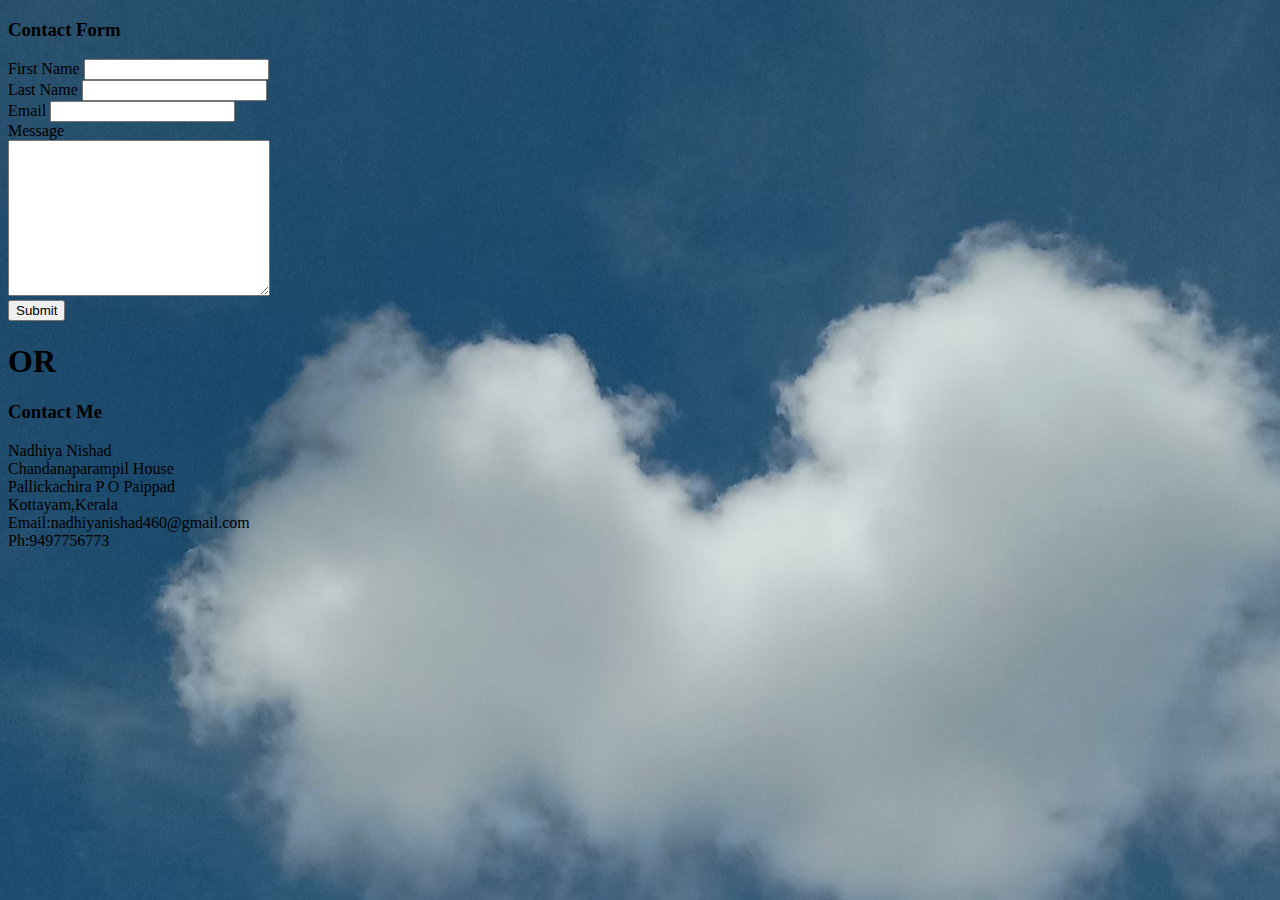
==== contact.html @ ee641acb "new work" ====
<!DOCTYPE html>
<html lang="en">
<head>
    <meta charset="UTF-8">
    <meta http-equiv="X-UA-Compatible" content="IE=edge">
    <meta name="viewport" content="width=device-width, initial-scale=1.0">
    <title>Document</title>
    <style>
        body{
            background-image: url("./images/IMG_20230213_225107.jpg");
        }
    </style>
</head>
<body>
    <div class="container">
        <h3>Contact Form</h3>
        <form action="#" name="contact_form">
            <label for="first_name">First Name</label>
            <input name="first_name" type="text" required placeholder=""/>
            <br>
            <label for="last_name">Last Name</label>
            <input name="last_name" type="text" required placeholder=""/>
            <br>
            <label for="email">Email</label>
            <input name="email" type="email" required placeholder=""/>
            <br>
            <label for="message">Message</label><br>
            <textarea name="message" cols="30" rows="10" placeholder="Enter your message here ..." required> </textarea>
            <div class="center">
                <input type="submit" value="Submit">
            </div>
        </form>	
    </div>
    <p><h1>OR</h1></p>
            <h3>Contact Me</h3>
            <p>Nadhiya Nishad<br>
            Chandanaparampil House<br>Pallickachira P O Paippad<br>Kottayam,Kerala<br>
            Email:nadhiyanishad460@gmail.com<br>
            Ph:9497756773</p>
</body>
</html>
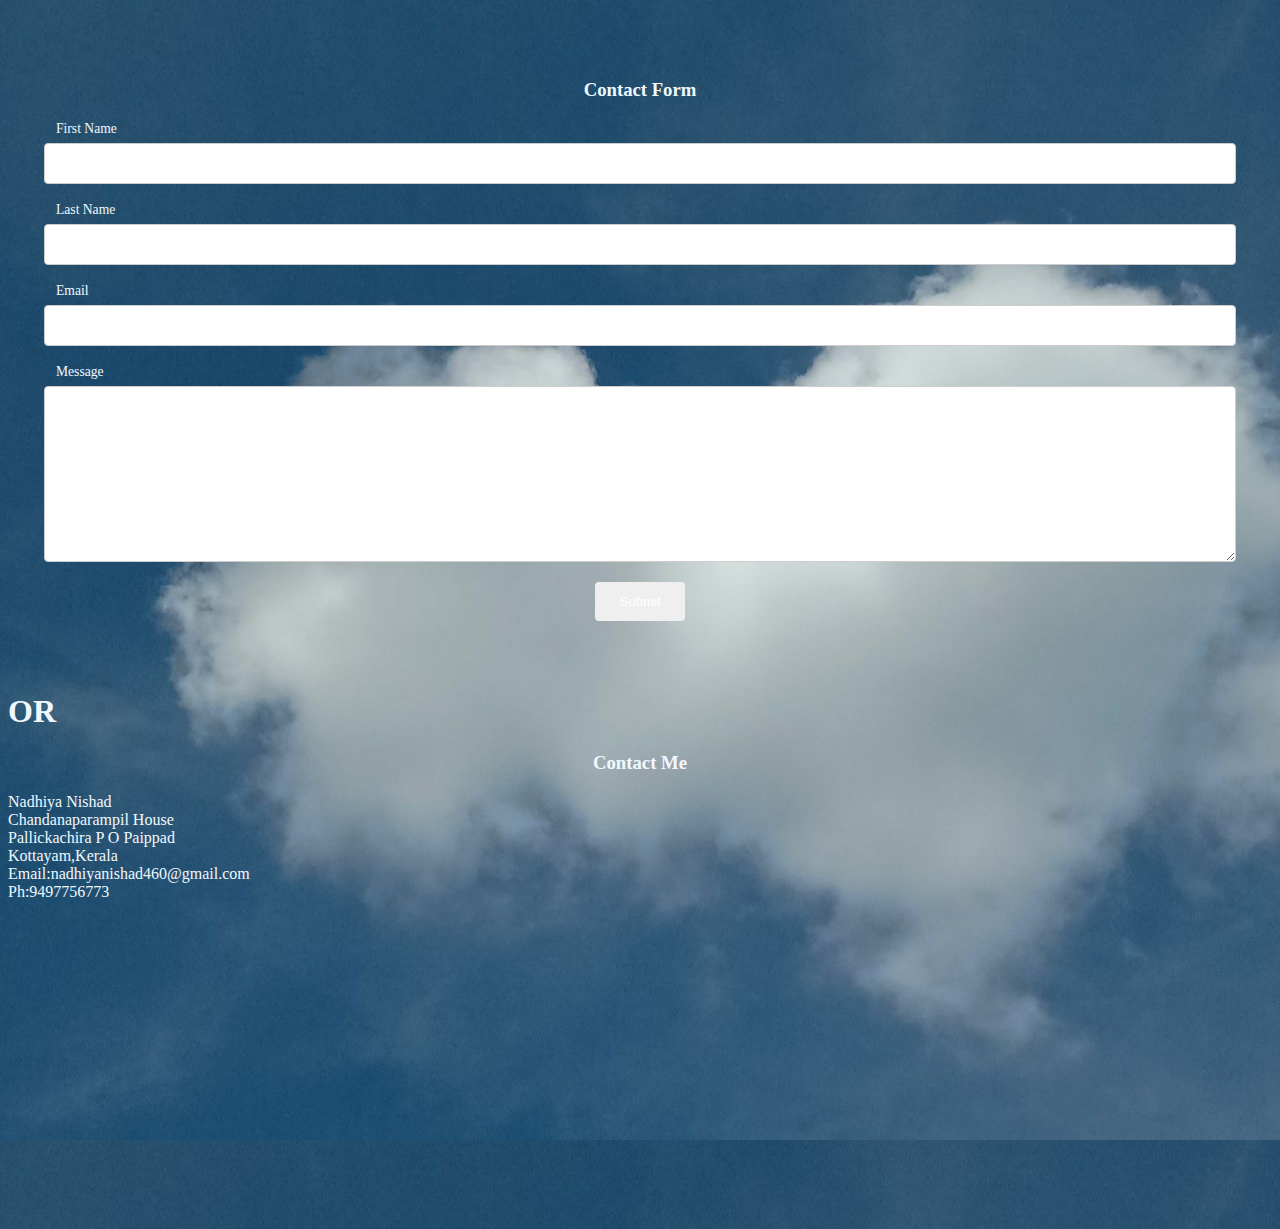
==== commit 7f7e5954: "new work" ====
--- a/contact.html
+++ b/contact.html
@@ -5,6 +5,7 @@
     <meta http-equiv="X-UA-Compatible" content="IE=edge">
     <meta name="viewport" content="width=device-width, initial-scale=1.0">
     <title>Document</title>
+    <link rel="stylesheet" href="new1.css">
     <style>
         body{
             background-image: url("./images/IMG_20230213_225107.jpg");
@@ -12,6 +13,7 @@
     </style>
 </head>
 <body>
+    <div class="nad">
     <div class="container">
         <h3>Contact Form</h3>
         <form action="#" name="contact_form">
@@ -36,6 +38,7 @@
             <p>Nadhiya Nishad<br>
             Chandanaparampil House<br>Pallickachira P O Paippad<br>Kottayam,Kerala<br>
             Email:nadhiyanishad460@gmail.com<br>
-            Ph:9497756773</p>
+            Ph:9497756773</p></div>
+            <iframe src="https://www.google.com/maps/embed?pb=!1m18!1m12!1m3!1d3936.5464987373084!2d76.58249181381179!3d9.373337486083926!2m3!1f0!2f0!3f0!3m2!1i1024!2i768!4f13.1!3m3!1m2!1s0x3b06247260536859%3A0x47b80c2e1ce414bd!2sMACFAST%20%7C%20Tiruvalla!5e0!3m2!1sen!2sin!4v1676347542325!5m2!1sen!2sin" width="400" height="300" style="border:0;" allowfullscreen="" loading="lazy" referrerpolicy="no-referrer-when-downgrade"></iframe>
 </body>
 </html>--- a/new1.css
+++ b/new1.css
@@ -0,0 +1,53 @@
+body{
+    background-image: url("./images/IMG_20230213_225107.jpg");
+}
+.nad{
+	color: aliceblue;
+}
+h3 {
+	text-align: center;
+}
+
+.container {
+	padding: 12px 24px 24px 24px;
+	margin: 48px 12px;
+	border-radius: 4px;
+}
+
+label {
+	font-size: 0.85em;
+	margin-left: 12px;
+}
+
+input[type=text],input[type=email], textarea {
+    width: 100%;
+    padding: 12px;
+    border: 1px solid #ccc;
+    border-radius: 4px;
+    box-sizing: border-box;
+    margin-top: 6px;
+    margin-bottom: 16px;
+    resize: vertical;
+}
+
+input[type=text]:focus,input[type=email]:focus, textarea:focus {
+	border: 1px solid green;
+}
+
+input[type=submit] {
+	margin: 0 auto;
+	outline: 0;
+	color: white;
+	border: 0;
+	padding: 12px 24px;
+	border-radius: 4px;
+	transition: all ease-in-out 0.1s;
+	position: relative;
+	display: inline-block;
+	text-align: center;
+}
+
+
+.center {
+	text-align: center;
+}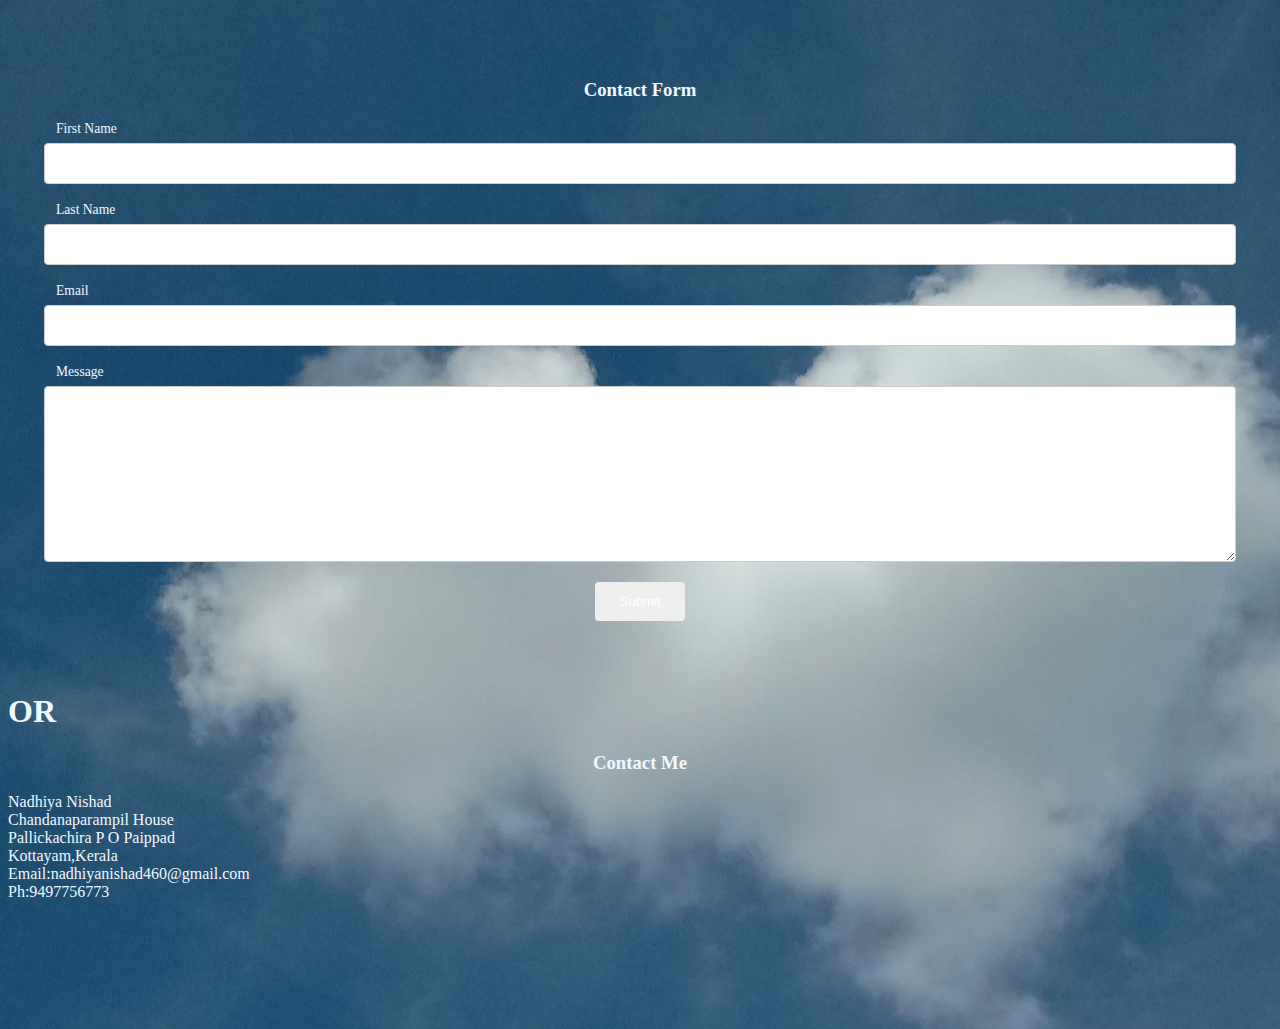
==== commit 5bf41f18: "new work" ====
--- a/contact.html
+++ b/contact.html
@@ -39,6 +39,6 @@
             Chandanaparampil House<br>Pallickachira P O Paippad<br>Kottayam,Kerala<br>
             Email:nadhiyanishad460@gmail.com<br>
             Ph:9497756773</p></div>
-            <iframe src="https://www.google.com/maps/embed?pb=!1m18!1m12!1m3!1d3936.5464987373084!2d76.58249181381179!3d9.373337486083926!2m3!1f0!2f0!3f0!3m2!1i1024!2i768!4f13.1!3m3!1m2!1s0x3b06247260536859%3A0x47b80c2e1ce414bd!2sMACFAST%20%7C%20Tiruvalla!5e0!3m2!1sen!2sin!4v1676347542325!5m2!1sen!2sin" width="400" height="300" style="border:0;" allowfullscreen="" loading="lazy" referrerpolicy="no-referrer-when-downgrade"></iframe>
+            <iframe src="https://www.google.com/maps/embed?pb=!1m18!1m12!1m3!1d3936.5464987373084!2d76.58249181381179!3d9.373337486083926!2m3!1f0!2f0!3f0!3m2!1i1024!2i768!4f13.1!3m3!1m2!1s0x3b06247260536859%3A0x47b80c2e1ce414bd!2sMACFAST%20%7C%20Tiruvalla!5e0!3m2!1sen!2sin!4v1676347542325!5m2!1sen!2sin" width="200" height="100" style="border:0;" allowfullscreen="" loading="lazy" referrerpolicy="no-referrer-when-downgrade"></iframe>
 </body>
 </html>